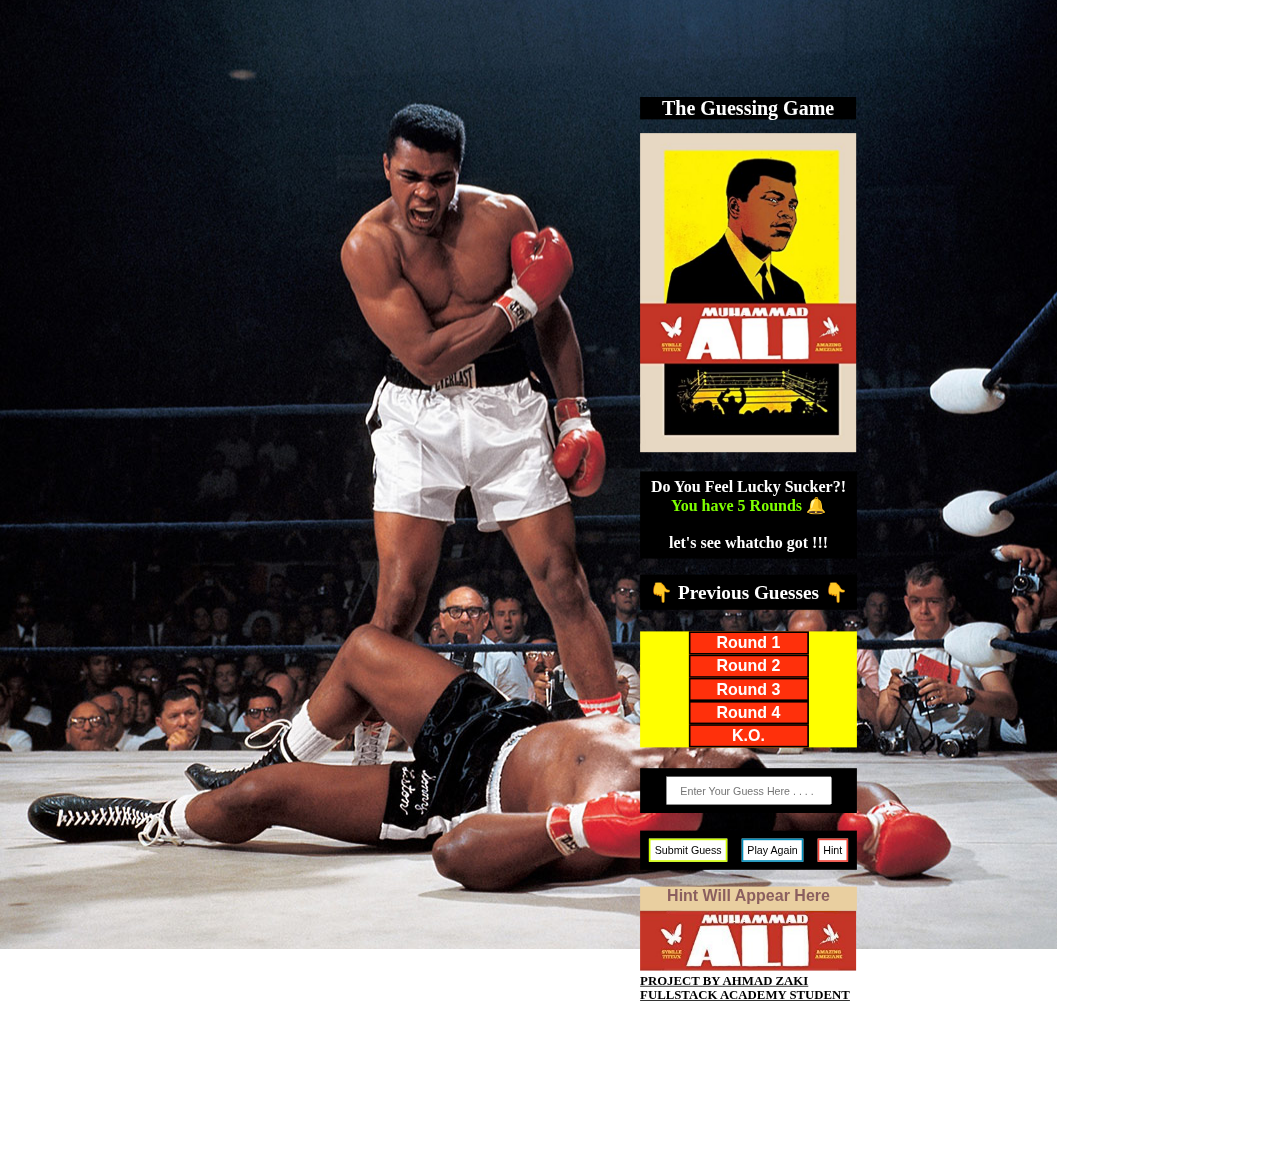
==== The-Guessing-Game/index.html @ f0062737 "Guessing game Javascript & HTML files" ====
<!DOCTYPE html>
<html lang="en">

  <head>
    <meta charset="UTF-8">
    <title>Guessing Game</title>
    <link rel="stylesheet" href="main.css">
    <!-- the MAIN.CSS file is linked here -->
  </head>

  
  <body>
    
    <div class="overAll"></div>
    <h1 id="title">The Guessing Game</h1>
    <img src="MohammadAli.jpg" >

    
    <div id="all">
      
    
      <h2><div id="status"> Do You Feel Lucky Sucker?! <br>  
        <span style="color: chartreuse;">You have 5 Rounds &#128276;</span>  <br><br>let's see whatcho got !!! </div>
      </h2>
      
      <h2 id="previous">&#128071; Previous Guesses &#128071;</h2>
      
      <h4>
      <button class="ko"><span id="Guess1">Round 1</span></button> 
      <button class="ko"><span id="Guess2">Round 2</span></button> 
      <button class="ko"><span id="Guess3">Round 3</span></button> 
      <button class="ko"><span id="Guess4">Round 4</span></button> 
      <button class="ko"><span id="Guess5"> K.O. </span></button>
      </h4>
      <h1>
        <input id="data" type="number" placeholder="    Enter Your Guess Here . . . .">
        </h1>
        <h1>
        <button id="submit">Submit Guess</button> 
        <button id="play-again">Play Again</button>
        <button id="hint">Hint</button>
        </h1>
        <div id="hint-requested"> Hint Will Appear Here</div>

        <img src="cropped.jpg">
        <a id="link" href="https://github.com/AhmadZaki33">PROJECT BY AHMAD ZAKI  FULLSTACK ACADEMY STUDENT</a>




      

      <!-- <button id="hinthere" ><div id="hint-requested"> #<br> Hint Will Appear Here</div></button> -->

      
      
    </div>
  </div>
   
    <script src='js/guessing-game.js'></script>
    <!-- uncomment the script tag above when you are ready to add JavaScript to your document -->
  </body>

  <footer>
  </footer>

</html>


<!-- You have 5 Rounds
        let's see whatcho got ! -->
---- The-Guessing-Game/main.css ----
.overAll {
      /* transform: scale(0.8); */
      background-image: url('MohammadAli2.jpg');

  }


  /* #colorAll{
    position: relative;
    z-index:-3;
    height: 500px;
    width: 270px;
    left: 0px;
    top: 0px;
    

    background-color: hotpink;
  } */



  #title{
      width: 270px;
      font-size:25px;
      
  }

  img {
    position: relative;
    left: 0px;
    top: 0px;
    z-index:-1;
    width: 270px;
  }


  body{
    transform: scale(0.8);
    /* transform: scaleY(0.6); */
    max-width: 500px;
    margin: auto;
    background: url('MohammadAli2.jpg');
    background-repeat: no-repeat;
    /* background-size: 268px; */
    width: 1px;
    height: 800px;
    /* background-color: rgba(223, 36, 11, 0.973); */
    background-position: left;
    /* background-color: rgb(241, 161, 85); */

  }

  #all {
      
    width: 271px;
    height: 700px;
}


  
  #submit {
    background-color: white; 
    color: black; 
    border: 2px solid #d0ff00;
    padding: 5px;
    margin: 10px;

  }
  
  #submit:hover {
    background-color: #4CAF50;
    color: white;
  }
  
  #play-again {
    background-color: white; 
    color: black; 
    border: 2px solid #008CBA;
    padding: 5px;
    

  }
  
  #play-again:hover {
    background-color: #008CBA;
    color: white;
  }
  
  #hint {
    background-color: white; 
    color: black; 
    border: 2px solid #f44336;
    padding: 5px;
    margin: 10px;


  }
  
  #hint:hover {
    background-color: #f44336;
    color: white;
  }
  
#previous{
    text-align: center;
    margin: 0px ;
    padding: 8px;
    background-color: black;
    color: white;

    

}
  h1,h3 {
    text-align: center;
    /* padding: px; */
    background-color: black;
    color: white;
  }

  #hint-requested{
      text-align: center;
      font-family: 'Gill Sans', 'Gill Sans MT', Calibri, 'Trebuchet MS', sans-serif;
      font-weight: bold;
      font-size: 20px;
      color: rgb(139, 95, 95);
      background-color: rgb(233, 207, 160);
      height: 30px;
  }

  h4 {
      font-size: 20px;
      text-align: center;
      background-color: yellow;
  }

  #status {
      text-align: center;
      font-size: 20px;
      width: 255px;

      text-align: center;
    margin: 0px ;
    padding: 8px;
    background-color: black;
    color: white;
      
  }


  #data{
      width: 200px;
      height: 30px;
      margin: 10px;
  }
  

  #hinthere{
    width: 200px;
    height: 40px;
    background-color: yellow;
    text-align: uns;
    margin-left: 35px;
    font-size: 15px;
    font-weight: bold;
    color: tomato;
    font-family: 'Segoe UI', Tahoma, Geneva, Verdana, sans-serif;
  }

   
  
  .ko {
      font-size: 20px;
      font-weight: bold;
      font-family: 'Segoe UI', Tahoma, Geneva, Verdana, sans-serif;
      width: 150px;
      height: 20;
    background-color: rgb(255, 48, 11);
    color: white;
    border: 2px solid black;
  }


  #link{
      color: black;
      font-size: 16px;
      font-weight: bold;
    }
  
  /* .ko:hover {
    background-color: #555555;
    color: white;
  } */ 

  /* .button4 {
    background-color: white;
    color: black;
    border: 2px solid #e7e7e7;
  } 
  
  .button4:hover {background-color: #e7e7e7;}
   */
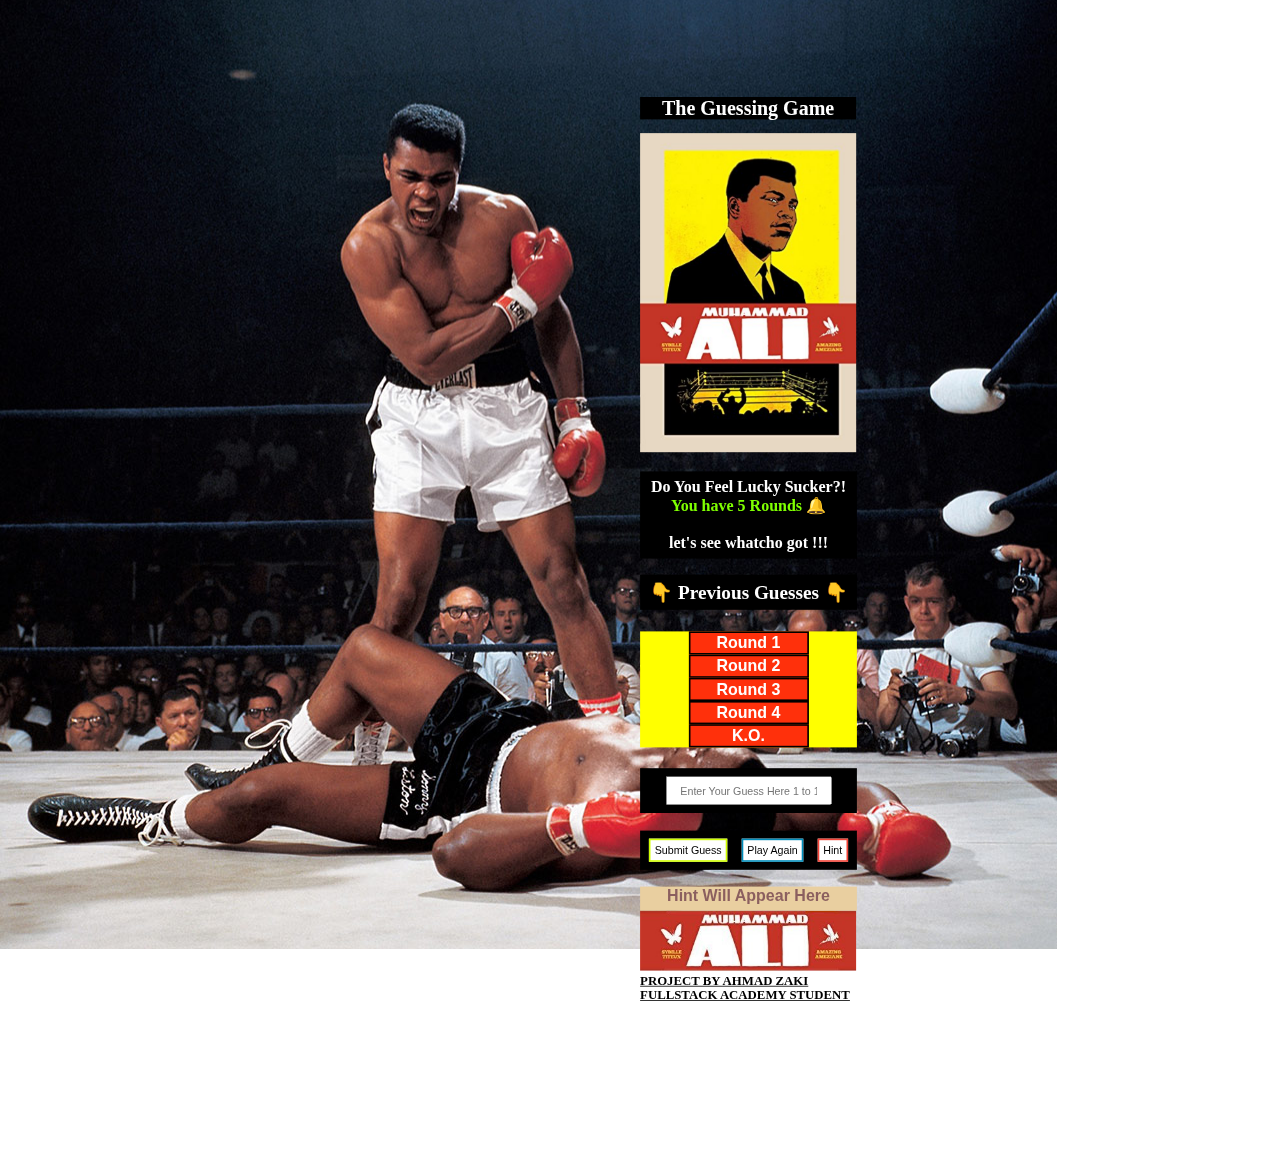
==== commit 0ccd513e: "Update index.html" ====
--- a/The-Guessing-Game/index.html
+++ b/The-Guessing-Game/index.html
@@ -33,7 +33,7 @@
       <button class="ko"><span id="Guess5"> K.O. </span></button>
       </h4>
       <h1>
-        <input id="data" type="number" placeholder="    Enter Your Guess Here . . . .">
+        <input id="data" type="number" placeholder="    Enter Your Guess Here 1 to 100..">
         </h1>
         <h1>
         <button id="submit">Submit Guess</button> 
@@ -68,4 +68,4 @@
 
 
 <!-- You have 5 Rounds
-        let's see whatcho got ! -->+        let's see whatcho got ! -->
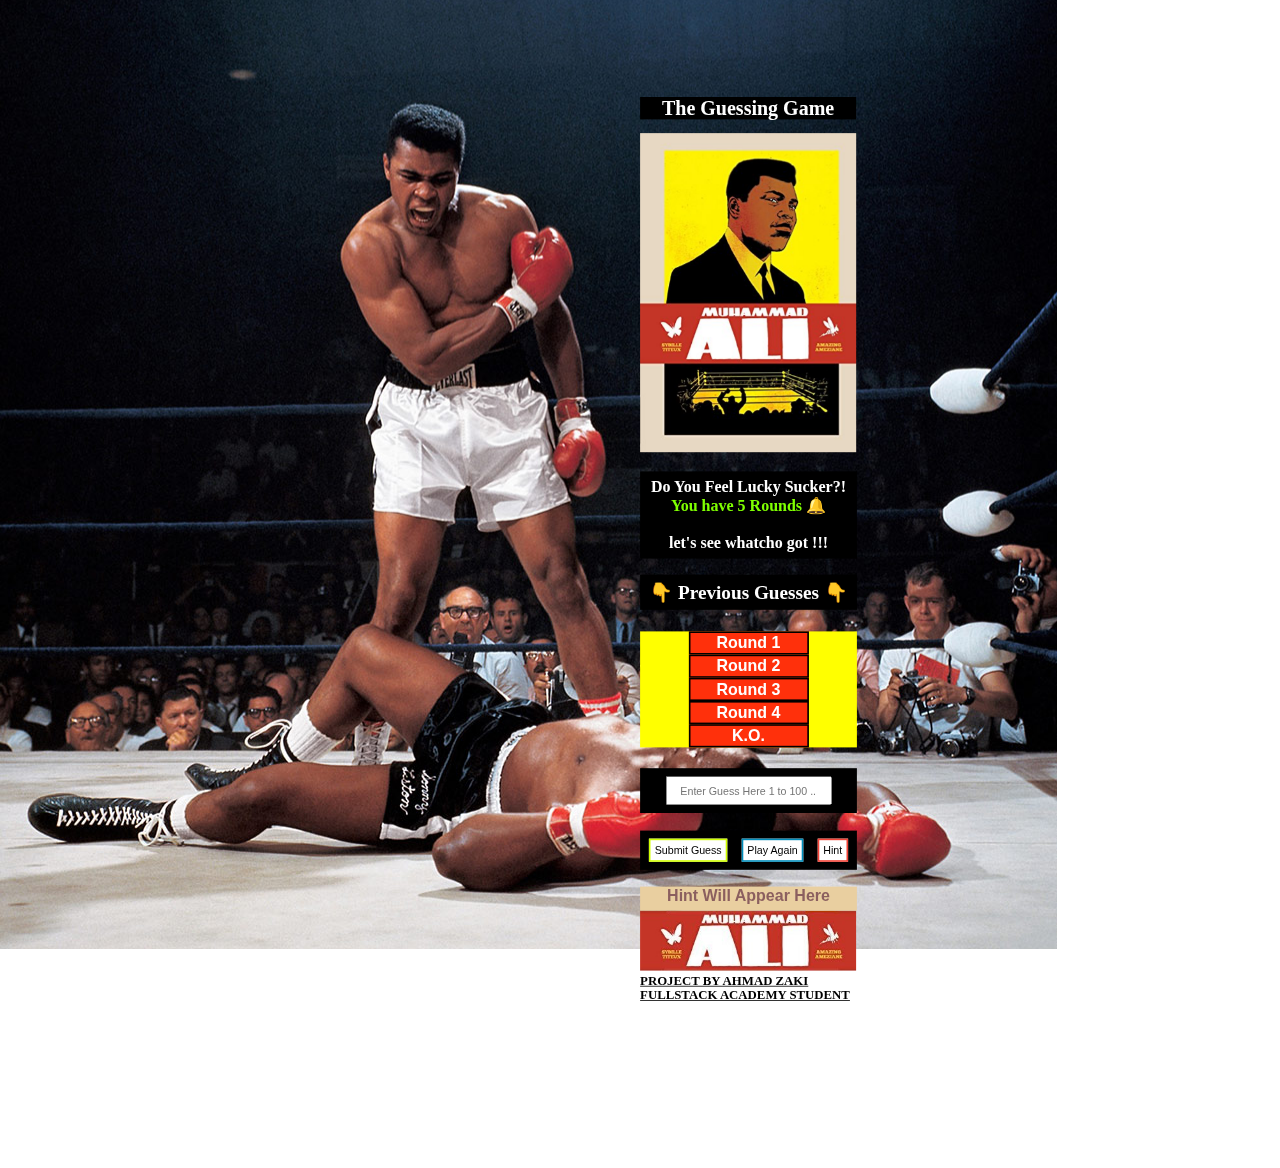
==== commit e0b654a2: "Update index.html" ====
--- a/The-Guessing-Game/index.html
+++ b/The-Guessing-Game/index.html
@@ -33,7 +33,7 @@
       <button class="ko"><span id="Guess5"> K.O. </span></button>
       </h4>
       <h1>
-        <input id="data" type="number" placeholder="    Enter Your Guess Here 1 to 100..">
+        <input id="data" type="number" placeholder="    Enter Guess Here 1 to 100 ..">
         </h1>
         <h1>
         <button id="submit">Submit Guess</button> 
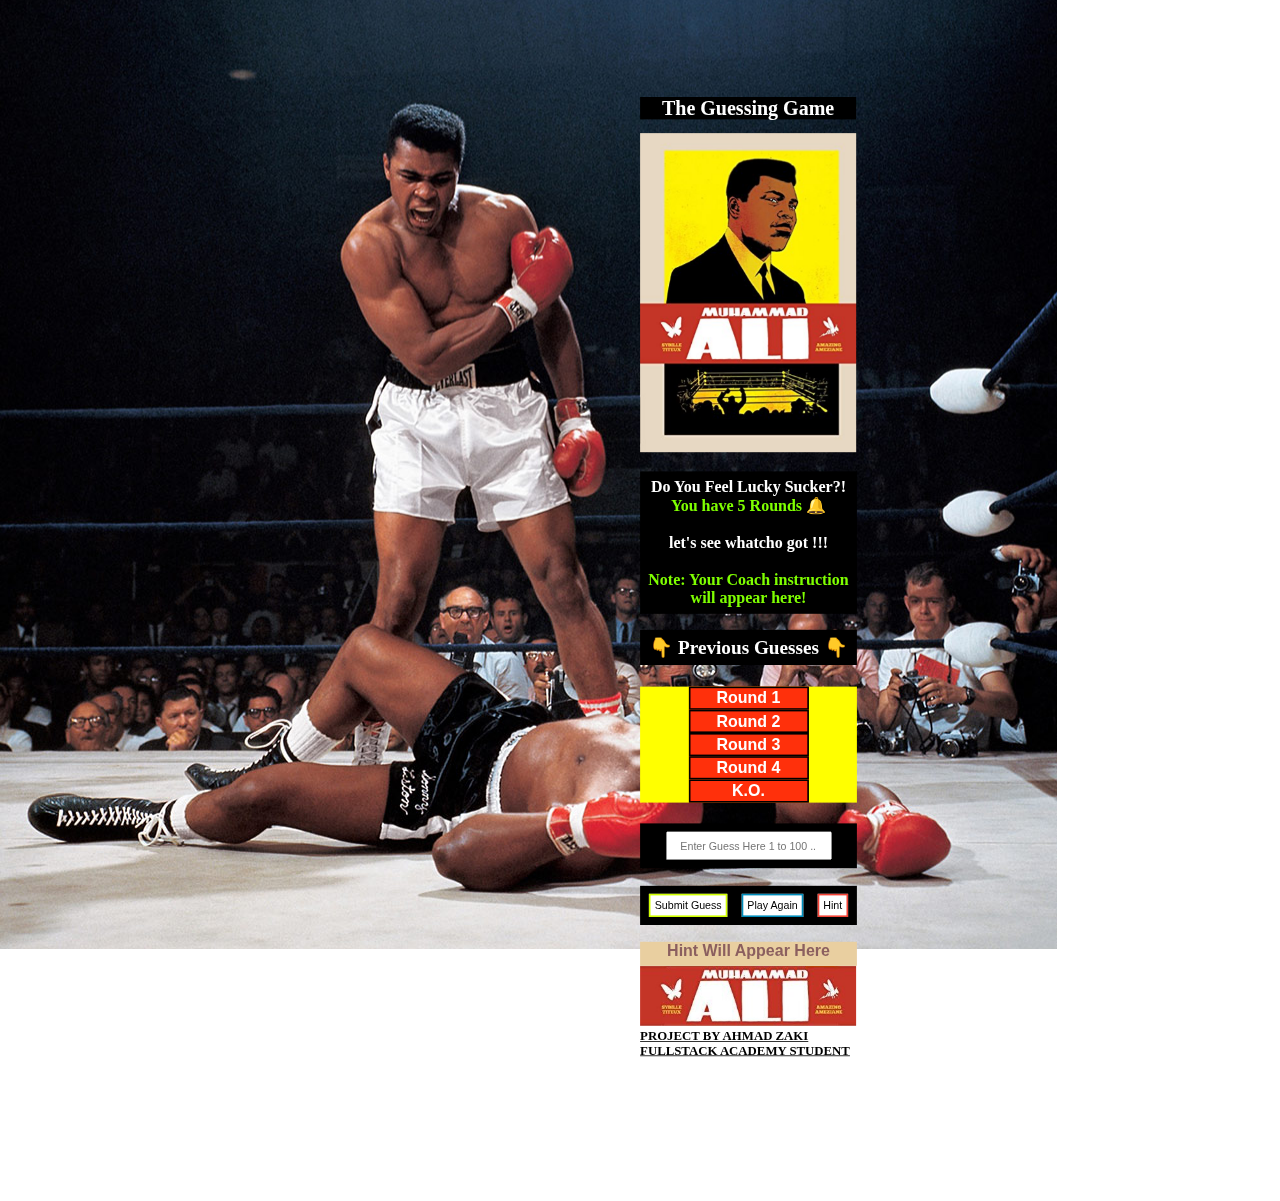
==== commit cbcb7253: "Update index.html" ====
--- a/The-Guessing-Game/index.html
+++ b/The-Guessing-Game/index.html
@@ -20,7 +20,7 @@
       
     
       <h2><div id="status"> Do You Feel Lucky Sucker?! <br>  
-        <span style="color: chartreuse;">You have 5 Rounds &#128276;</span>  <br><br>let's see whatcho got !!! </div>
+        <span style="color: chartreuse;">You have 5 Rounds &#128276;</span>  <br><br>let's see whatcho got !!! <br><br><span style="color: chartreuse;">Note: Your Coach instruction will appear here!</span>  </div>
       </h2>
       
       <h2 id="previous">&#128071; Previous Guesses &#128071;</h2>
